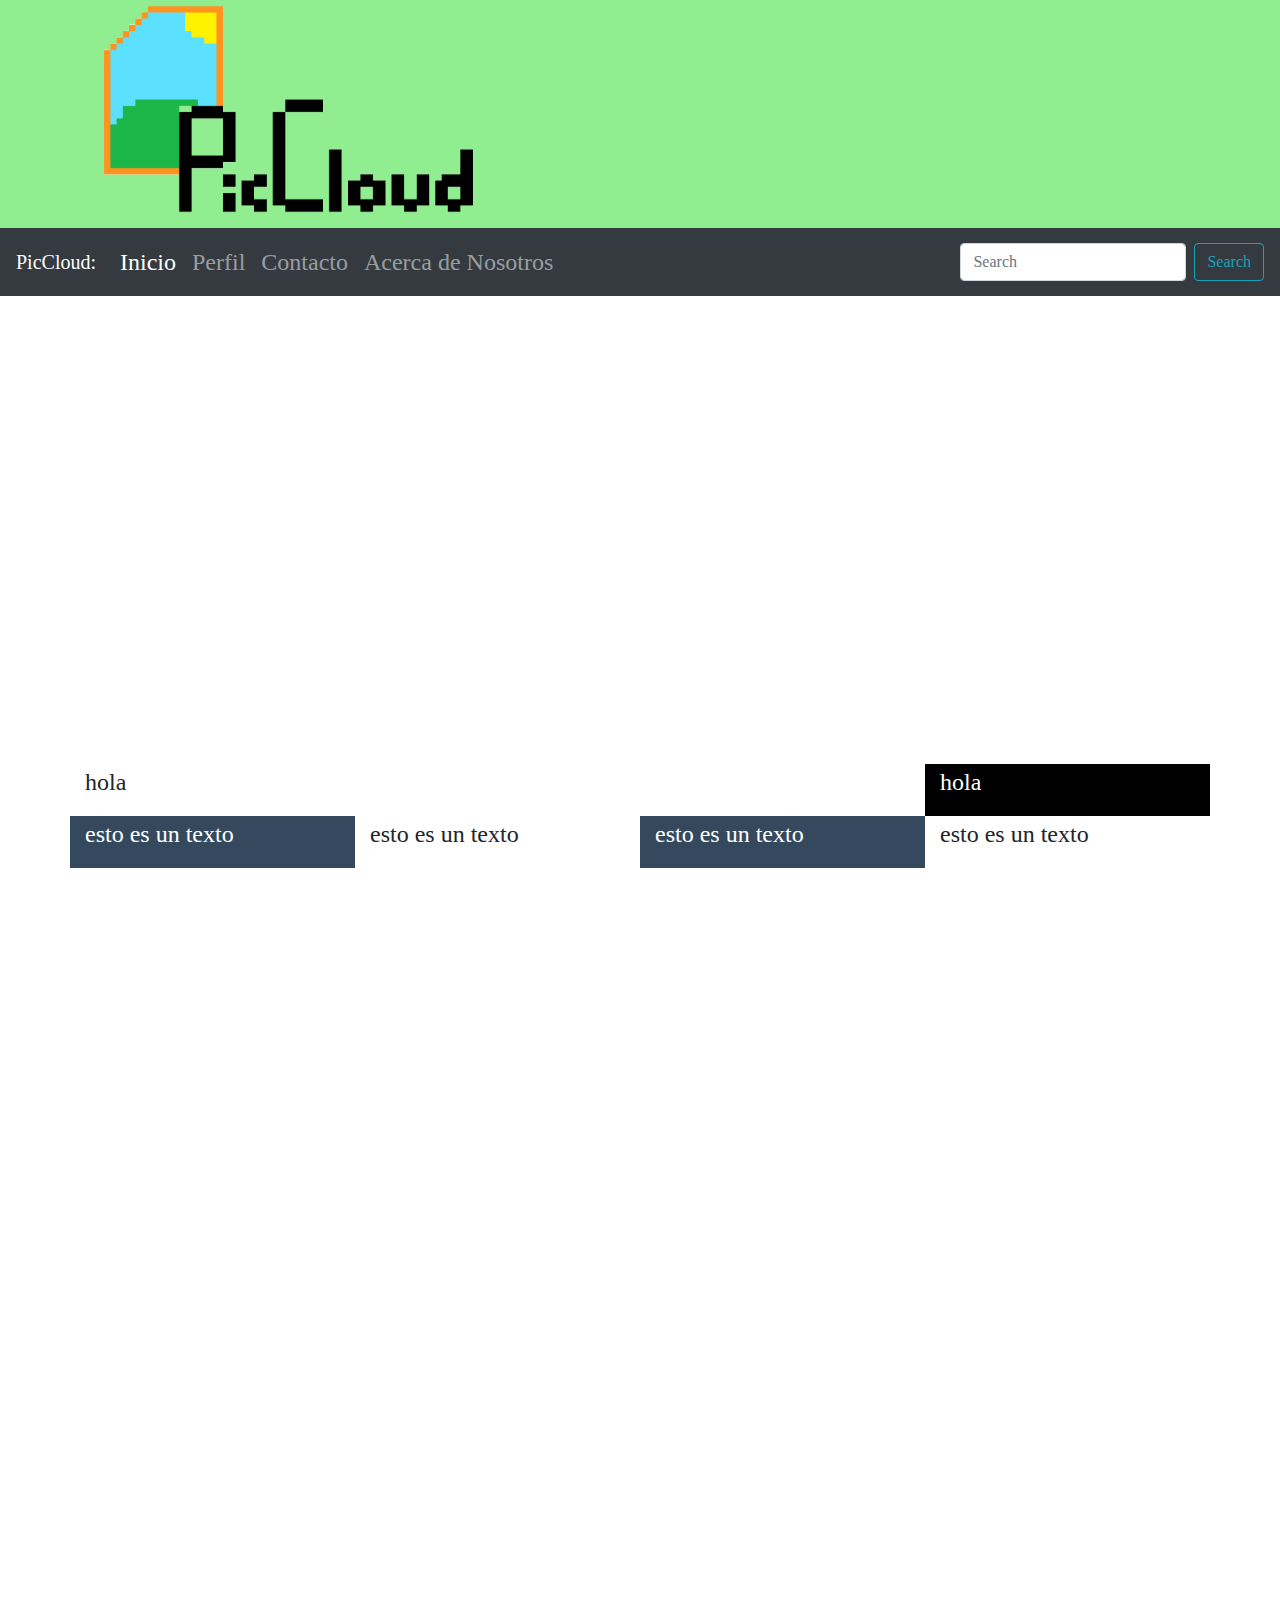
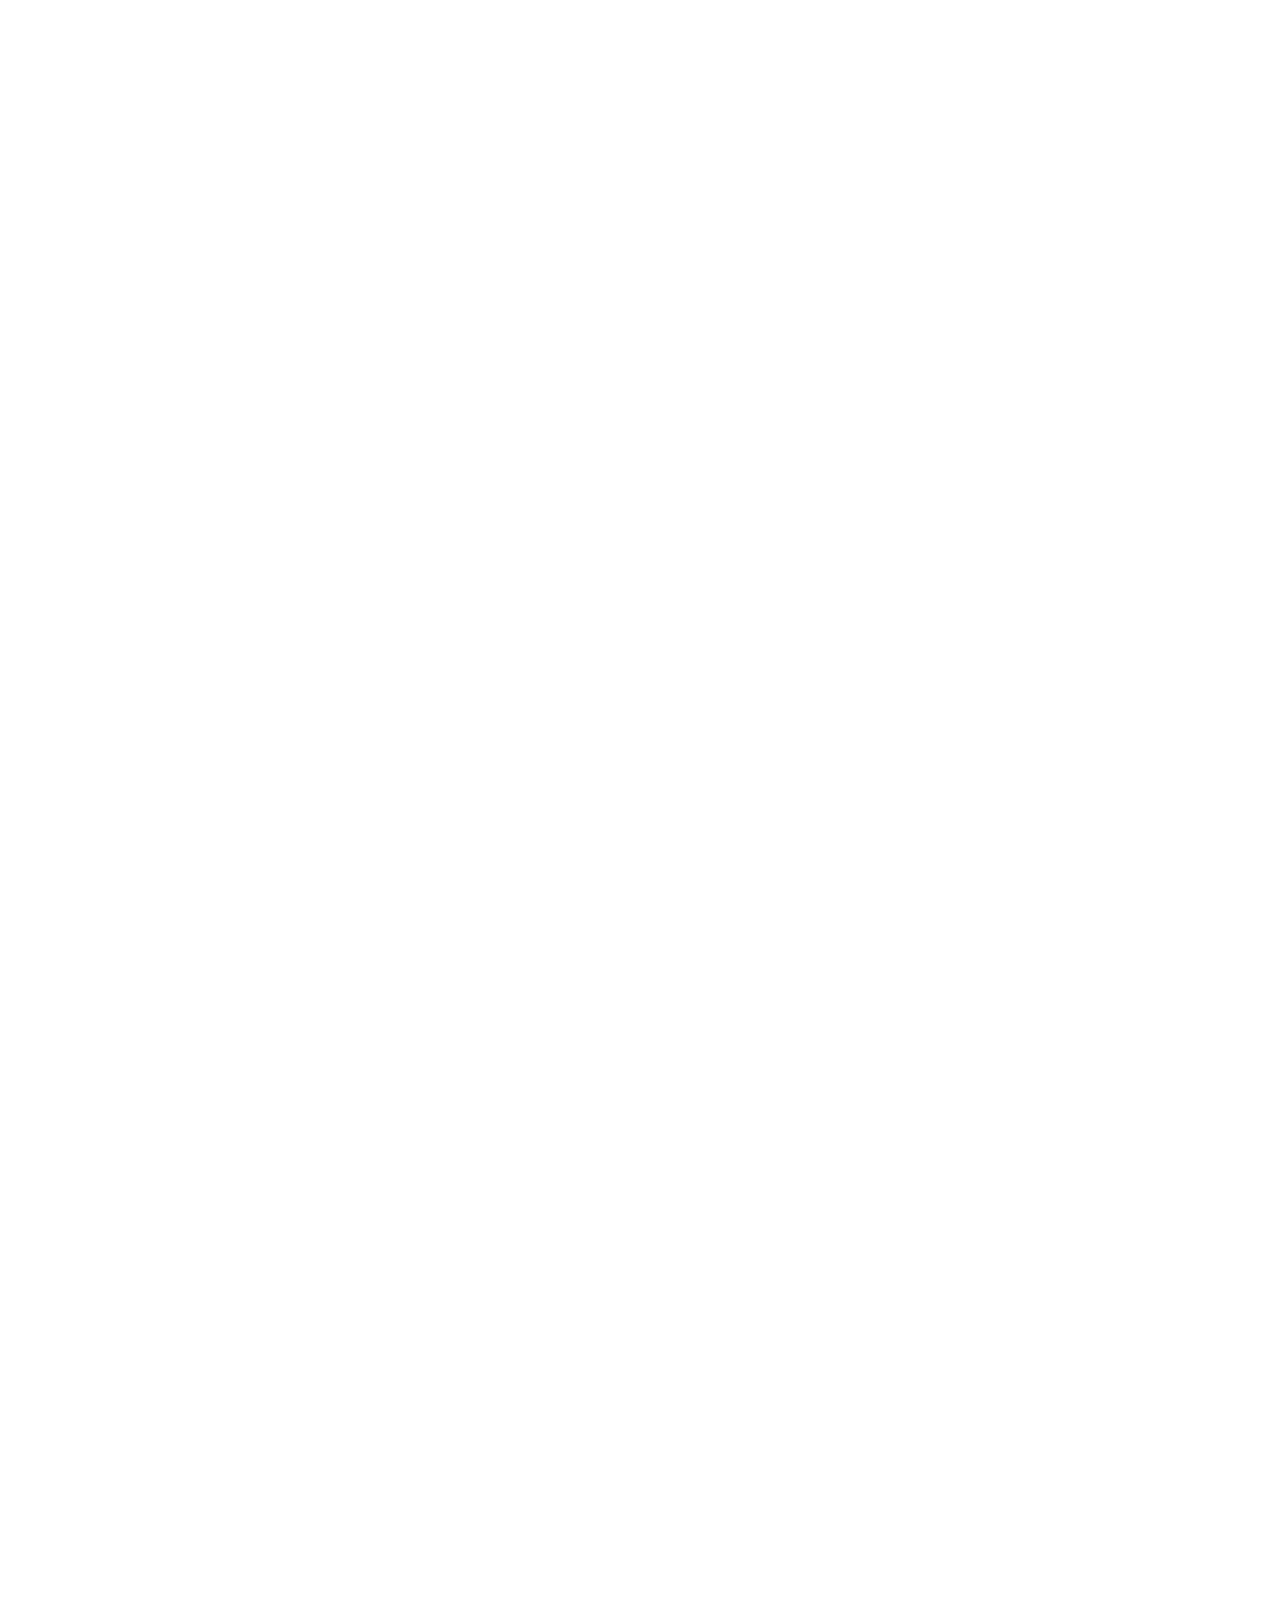
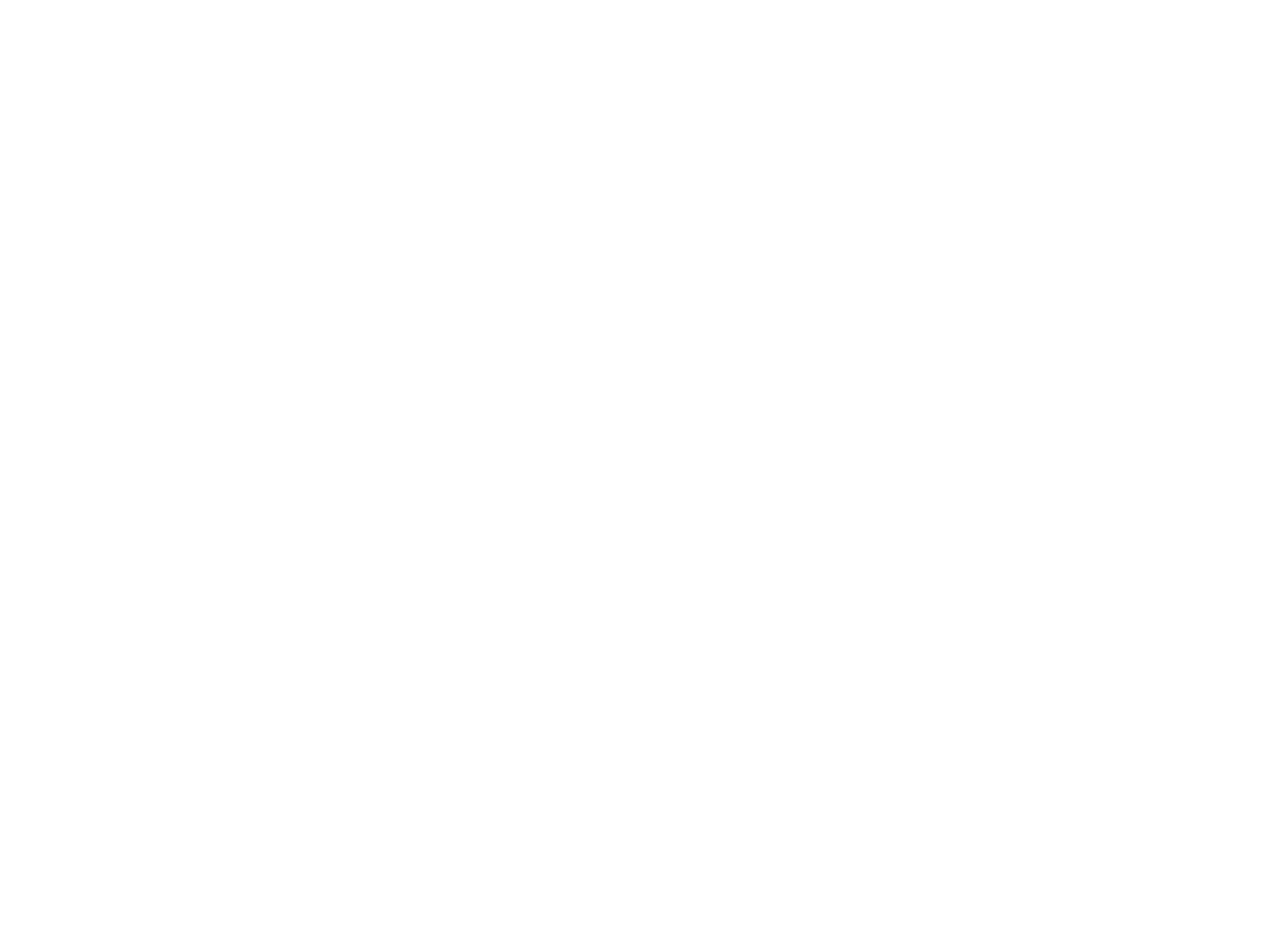
==== PaginaWeb/index.html @ 63ebfeb2 "agregar encabezado a pagina de inicio y pagina de login, mas el formulario de login" ====
<!DOCTYPE html>
<html>
    <head>
        <meta charset="UTF-8">
        <meta name="viewport" content="width=device-width, initial-scale=1.0">
        <meta http-equiv="X-UA-Compatible" content="ie=edge">
        <link rel="stylesheet" href="css/bootstrap.min.css"
            integrity="sha384-ggOyR0iXCbMQv3Xipma34MD+dH/1fQ784/j6cY/iJTQUOhcWr7x9JvoRxT2MZw1T" crossorigin="anonymous">
        <link rel="stylesheet" href="css/estilos.css">
    </head>
    <body>
        <header class="header"> 
                <div class="container">
                    <h1>
                        <img src="img/logo.png" width="400px"> 
                    </h1>
                </div>
                <nav class="navbar navbar-expand-md navbar-dark bg-dark">
                    <a class="navbar-brand" href="#">PicCloud: </a>
                    <button class="navbar-toggler" type="button" data-toggle="collapse" data-target="#navbarColor01" aria-controls="navbarColor01" aria-expanded="false" aria-label="Toggle navigation">
                    <span class="navbar-toggler-icon"></span>
                    </button>
                
                    <div class="collapse navbar-collapse" id="navbarColor01">
                    <ul class="navbar-nav mr-auto">
                        <li class="nav-item active">
                        <a class="nav-link" href="#">Inicio <span class="sr-only">(current)</span></a>
                        </li>
                        <li class="nav-item ">
                        <a class="nav-link" href="#">Perfil</a>
                        </li>
                        <li class="nav-item">
                        <a class="nav-link" href="#">Contacto</a>
                        </li>
                        <li class="nav-item">
                        <a class="nav-link" href="#">Acerca de Nosotros</a>
                        </li>
                    </ul>
                    <form class="form-inline">
                        <input class="form-control mr-sm-2" type="search" placeholder="Search" aria-label="Search">
                        <button class="btn btn-outline-info my-2 my-sm-0" type="submit">Search</button>
                    </form>
                    </div>
                </nav>
            </header>
            <br><br><br><br><br><br><br><br><br><br><br><br><br>
        <div class="container">
                <section class="main row">
                    <article class="col-x-12 col-sm-8 col-md-9">
                        <p>
                            hola
                        </p>
                    </article>
                    <aside class="col-mx-12 col-sm-4 col-md-3 color2">
                        <p>
                            hola
                        </p>
                    </aside>
                </section>
                <div class="row">
                    <div class="color1 col-x-12 col-sm-6 col-md-3">
                        <p>esto es un texto</p>
                    </div>
            
                    <div class=" col-x-12 col-sm-6 col-md-3">
                        <p>esto es un texto</p>
                    </div>
            
                    <div class="color1 col-x-12 col-sm-6 col-md-3">
                        <p>esto es un texto</p>
                    </div>
            
                    <div class=" col-x-12 col-sm-6 col-md-3">
                        <p>esto es un texto</p>
                    </div>
                </div>
            </div>
            <br><br><br><br><br><br><br><br><br><br><br><br><br>
            <br><br><br><br><br><br><br><br><br><br><br><br><br>
            <br><br><br><br><br><br><br><br><br><br><br><br><br>
            <br><br><br><br><br><br><br><br><br><br><br><br><br>
            <br><br><br><br><br><br><br><br><br><br><br><br><br>
            <br><br><br><br><br><br><br><br><br><br><br><br><br>
            <br><br><br><br><br><br><br><br><br><br><br><br><br>
              <script src="https://code.jquery.com/jquery-3.3.1.slim.min.js" integrity="sha384-q8i/X+965DzO0rT7abK41JStQIAqVgRVzpbzo5smXKp4YfRvH+8abtTE1Pi6jizo" crossorigin="anonymous"></script>
              <script src="https://cdnjs.cloudflare.com/ajax/libs/popper.js/1.14.7/umd/popper.min.js" integrity="sha384-UO2eT0CpHqdSJQ6hJty5KVphtPhzWj9WO1clHTMGa3JDZwrnQq4sF86dIHNDz0W1" crossorigin="anonymous"></script>
              <script src="https://stackpath.bootstrapcdn.com/bootstrap/4.3.1/js/bootstrap.min.js" integrity="sha384-JjSmVgyd0p3pXB1rRibZUAYoIIy6OrQ6VrjIEaFf/nJGzIxFDsf4x0xIM+B07jRM" crossorigin="anonymous"></script>
    </body>
</html>
---- PaginaWeb/css/estilos.css ----
body{
    font-family: fantasy;
    font-size: 150%;
}
header{
    background: lightgreen;
}

.color1{
    background: #34495e;
    color:#fff;
}

.color2{
    background: black;
    color: white;
}
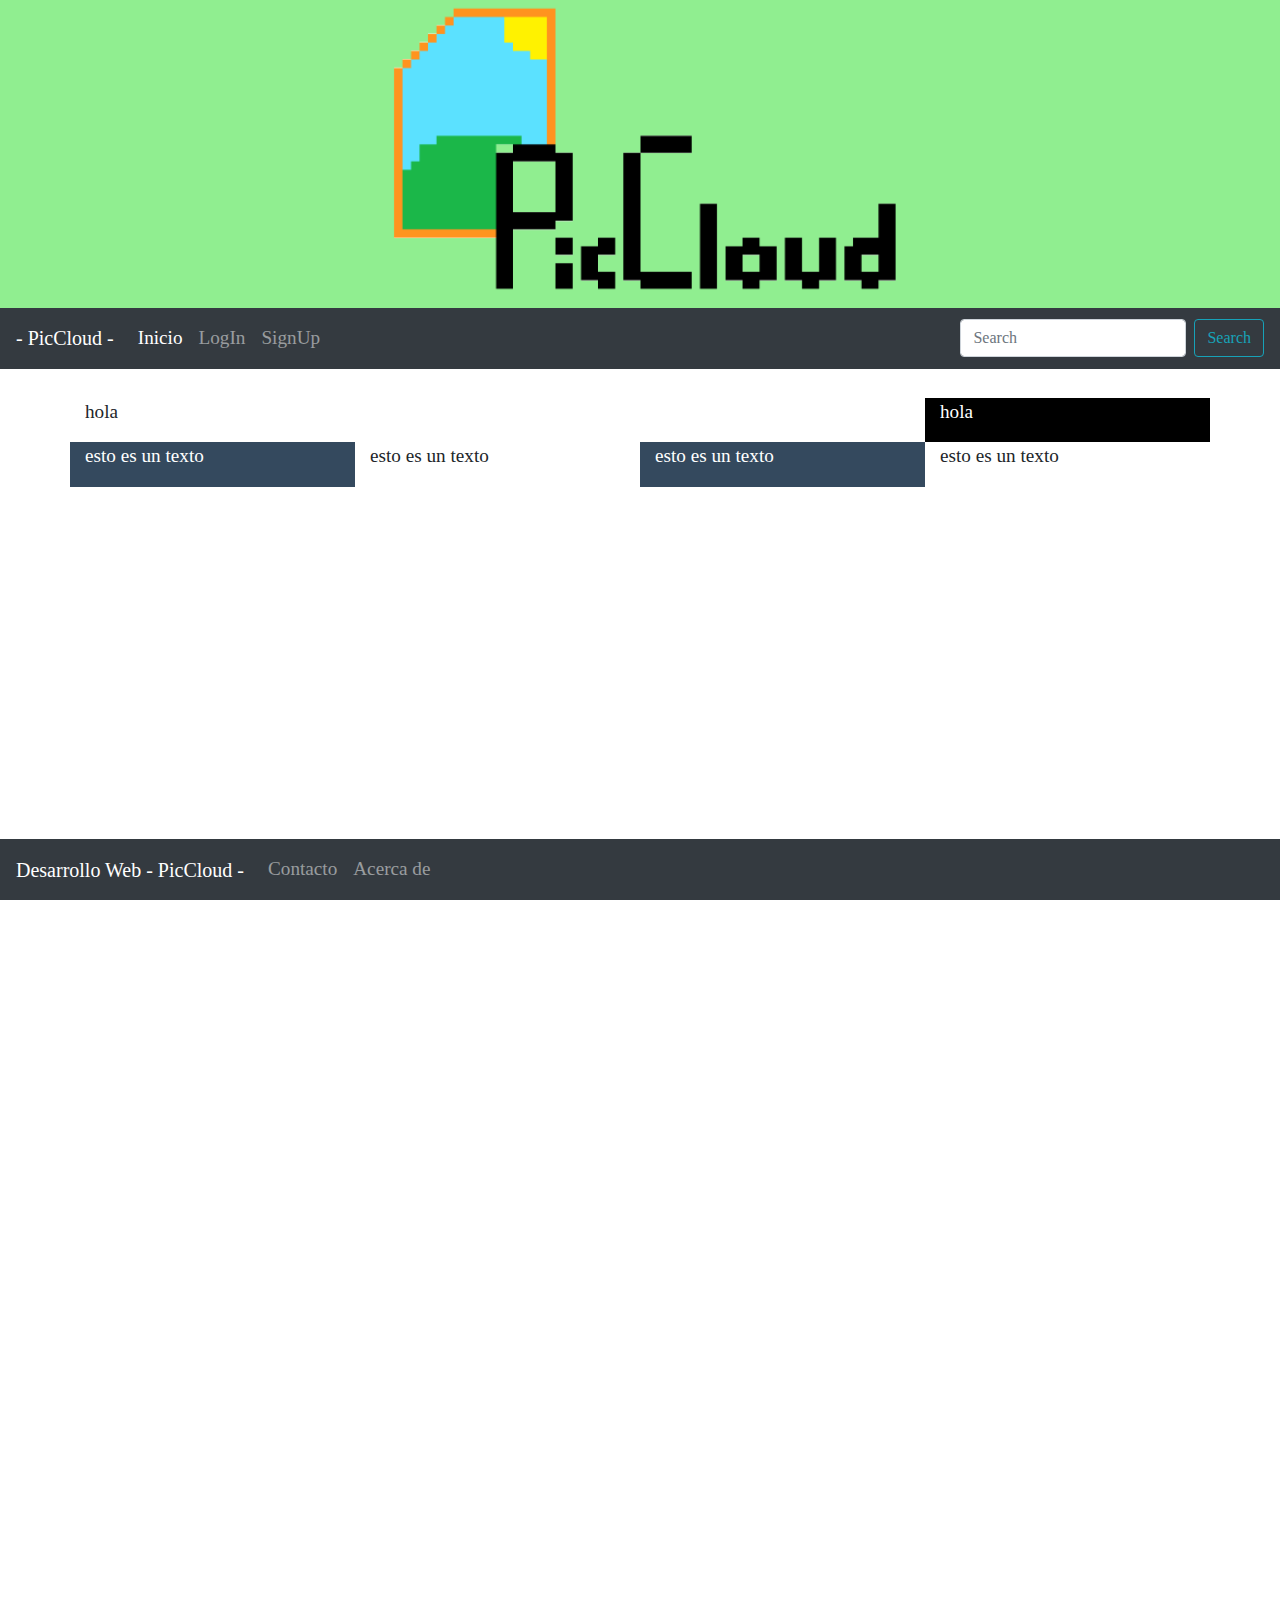
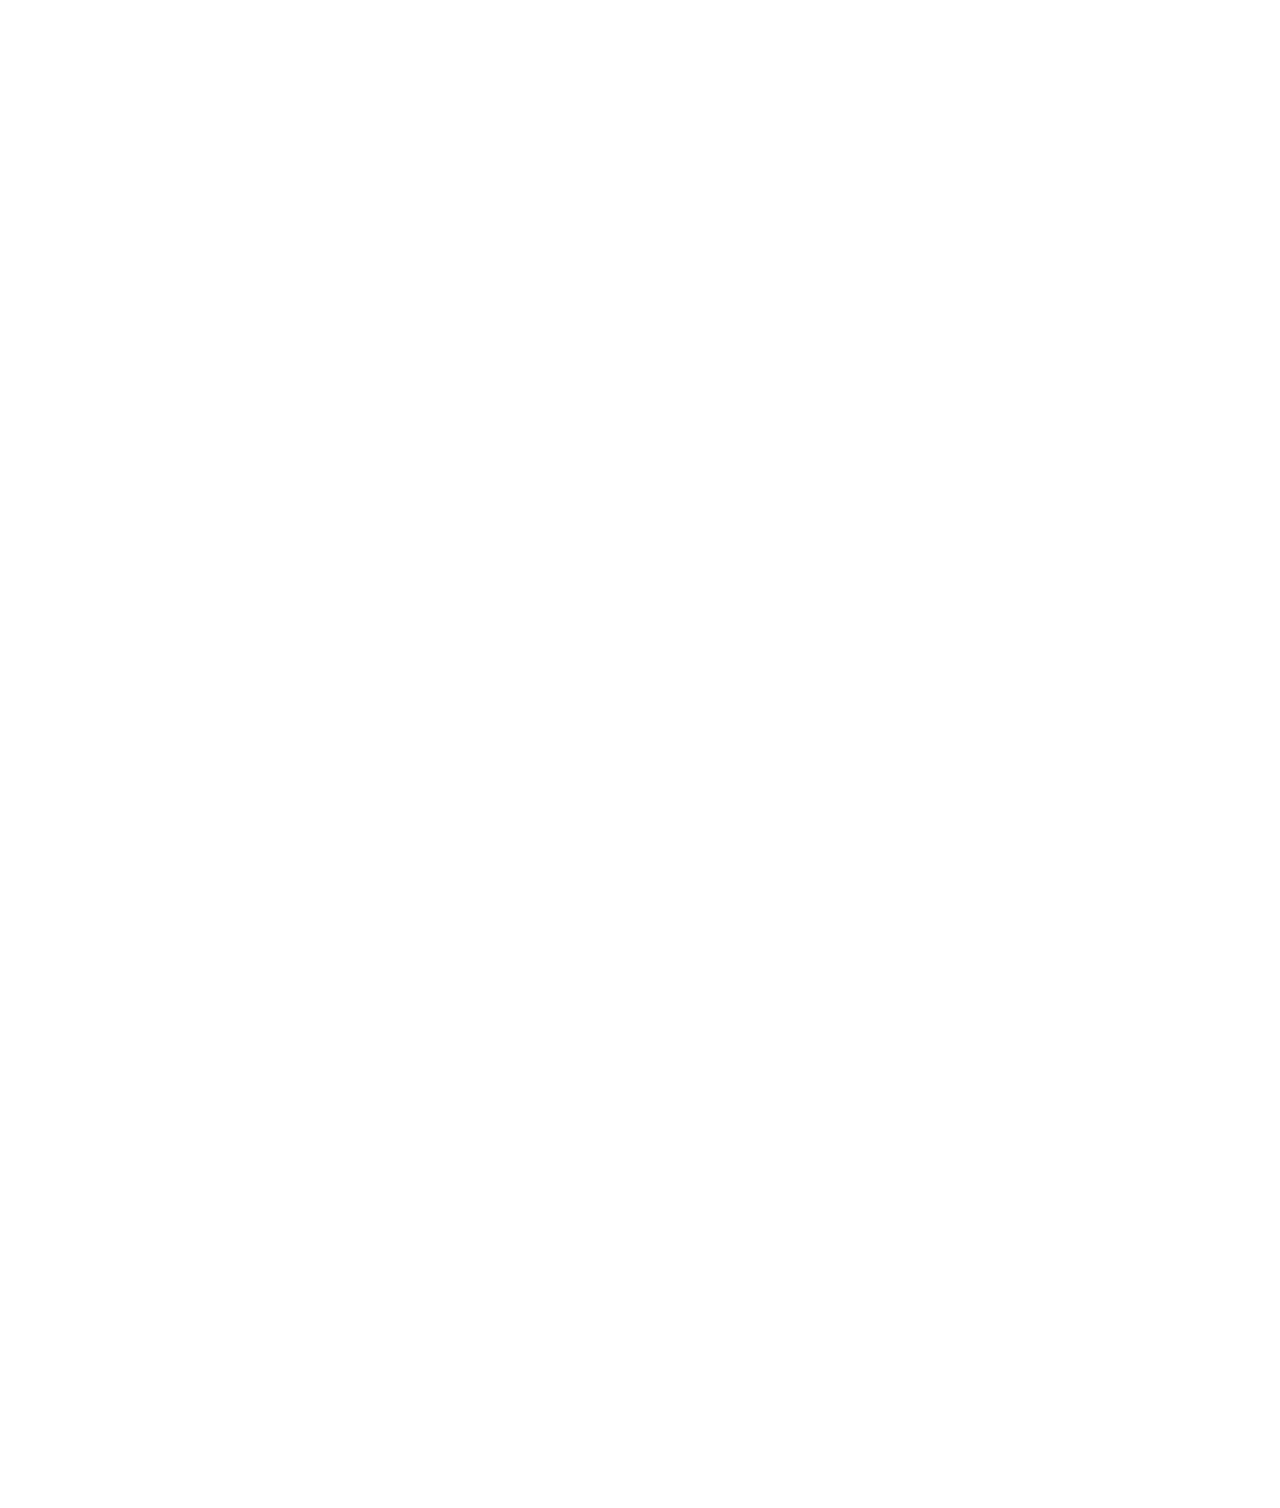
==== commit c345002e: "Agregar estilo a logIn" ====
--- a/PaginaWeb/index.html
+++ b/PaginaWeb/index.html
@@ -1,89 +1,115 @@
 <!DOCTYPE html>
 <html>
-    <head>
-        <meta charset="UTF-8">
-        <meta name="viewport" content="width=device-width, initial-scale=1.0">
-        <meta http-equiv="X-UA-Compatible" content="ie=edge">
-        <link rel="stylesheet" href="css/bootstrap.min.css"
-            integrity="sha384-ggOyR0iXCbMQv3Xipma34MD+dH/1fQ784/j6cY/iJTQUOhcWr7x9JvoRxT2MZw1T" crossorigin="anonymous">
-        <link rel="stylesheet" href="css/estilos.css">
-    </head>
-    <body>
-        <header class="header"> 
-                <div class="container">
-                    <h1>
-                        <img src="img/logo.png" width="400px"> 
-                    </h1>
-                </div>
-                <nav class="navbar navbar-expand-md navbar-dark bg-dark">
-                    <a class="navbar-brand" href="#">PicCloud: </a>
-                    <button class="navbar-toggler" type="button" data-toggle="collapse" data-target="#navbarColor01" aria-controls="navbarColor01" aria-expanded="false" aria-label="Toggle navigation">
-                    <span class="navbar-toggler-icon"></span>
-                    </button>
-                
-                    <div class="collapse navbar-collapse" id="navbarColor01">
-                    <ul class="navbar-nav mr-auto">
-                        <li class="nav-item active">
+
+<head>
+    <meta charset="UTF-8">
+    <meta name="viewport" content="width=device-width, initial-scale=1.0">
+    <meta http-equiv="X-UA-Compatible" content="ie=edge">
+    <link rel="stylesheet" href="css/bootstrap.min.css"
+        integrity="sha384-ggOyR0iXCbMQv3Xipma34MD+dH/1fQ784/j6cY/iJTQUOhcWr7x9JvoRxT2MZw1T" crossorigin="anonymous">
+    <link rel="stylesheet" href="css/estilos.css">
+</head>
+
+<body>
+    <header class="header text-center">
+        <div class="container">
+            <h1>
+                <img src="img/logo.png" class="mx-auto img-fluid" style="max-height: 300px" alt="Responsive image">
+            </h1>
+        </div>
+        <nav class="navbar navbar-expand-md navbar-dark bg-dark">
+            <a class="navbar-brand" href="#"> - PicCloud - </a>
+            <button class="navbar-toggler" type="button" data-toggle="collapse" data-target="#navbarColor01"
+                aria-controls="navbarColor01" aria-expanded="false" aria-label="Toggle navigation">
+                <span class="navbar-toggler-icon"></span>
+            </button>
+
+            <div class="collapse navbar-collapse" id="navbarColor01">
+                <ul class="navbar-nav mr-auto">
+                    <li class="nav-item active">
                         <a class="nav-link" href="#">Inicio <span class="sr-only">(current)</span></a>
-                        </li>
-                        <li class="nav-item ">
-                        <a class="nav-link" href="#">Perfil</a>
-                        </li>
-                        <li class="nav-item">
-                        <a class="nav-link" href="#">Contacto</a>
-                        </li>
-                        <li class="nav-item">
-                        <a class="nav-link" href="#">Acerca de Nosotros</a>
-                        </li>
-                    </ul>
-                    <form class="form-inline">
-                        <input class="form-control mr-sm-2" type="search" placeholder="Search" aria-label="Search">
-                        <button class="btn btn-outline-info my-2 my-sm-0" type="submit">Search</button>
-                    </form>
-                    </div>
-                </nav>
-            </header>
-            <br><br><br><br><br><br><br><br><br><br><br><br><br>
-        <div class="container">
-                <section class="main row">
-                    <article class="col-x-12 col-sm-8 col-md-9">
-                        <p>
-                            hola
-                        </p>
-                    </article>
-                    <aside class="col-mx-12 col-sm-4 col-md-3 color2">
-                        <p>
-                            hola
-                        </p>
-                    </aside>
-                </section>
-                <div class="row">
-                    <div class="color1 col-x-12 col-sm-6 col-md-3">
-                        <p>esto es un texto</p>
-                    </div>
-            
-                    <div class=" col-x-12 col-sm-6 col-md-3">
-                        <p>esto es un texto</p>
-                    </div>
-            
-                    <div class="color1 col-x-12 col-sm-6 col-md-3">
-                        <p>esto es un texto</p>
-                    </div>
-            
-                    <div class=" col-x-12 col-sm-6 col-md-3">
-                        <p>esto es un texto</p>
-                    </div>
-                </div>
+                    </li>
+                    <li class="nav-item ">
+                        <a class="nav-link" href="html/login.html">LogIn</a>
+                    </li>
+                    <li class="nav-item ">
+                        <a class="nav-link" href="#">SignUp</a>
+                    </li>
+                </ul>
+                <form class="form-inline">
+                    <input class="form-control mr-sm-2" type="search" placeholder="Search" aria-label="Search">
+                    <button class="btn btn-outline-info my-2 my-sm-0" type="submit">Search</button>
+                </form>
             </div>
-            <br><br><br><br><br><br><br><br><br><br><br><br><br>
-            <br><br><br><br><br><br><br><br><br><br><br><br><br>
-            <br><br><br><br><br><br><br><br><br><br><br><br><br>
-            <br><br><br><br><br><br><br><br><br><br><br><br><br>
-            <br><br><br><br><br><br><br><br><br><br><br><br><br>
-            <br><br><br><br><br><br><br><br><br><br><br><br><br>
-            <br><br><br><br><br><br><br><br><br><br><br><br><br>
-              <script src="https://code.jquery.com/jquery-3.3.1.slim.min.js" integrity="sha384-q8i/X+965DzO0rT7abK41JStQIAqVgRVzpbzo5smXKp4YfRvH+8abtTE1Pi6jizo" crossorigin="anonymous"></script>
-              <script src="https://cdnjs.cloudflare.com/ajax/libs/popper.js/1.14.7/umd/popper.min.js" integrity="sha384-UO2eT0CpHqdSJQ6hJty5KVphtPhzWj9WO1clHTMGa3JDZwrnQq4sF86dIHNDz0W1" crossorigin="anonymous"></script>
-              <script src="https://stackpath.bootstrapcdn.com/bootstrap/4.3.1/js/bootstrap.min.js" integrity="sha384-JjSmVgyd0p3pXB1rRibZUAYoIIy6OrQ6VrjIEaFf/nJGzIxFDsf4x0xIM+B07jRM" crossorigin="anonymous"></script>
-    </body>
+        </nav>
+    </header>
+    <br>
+    <div class="container">
+        <section class="main row">
+            <article class="col-x-12 col-sm-8 col-md-9">
+                <p>
+                    hola
+                </p>
+            </article>
+            <aside class="col-mx-12 col-sm-4 col-md-3 color2">
+                <p>
+                    hola
+                </p>
+            </aside>
+        </section>
+        <div class="row">
+            <div class="color1 col-x-12 col-sm-6 col-md-3">
+                <p>esto es un texto</p>
+            </div>
+
+            <div class=" col-x-12 col-sm-6 col-md-3">
+                <p>esto es un texto</p>
+            </div>
+
+            <div class="color1 col-x-12 col-sm-6 col-md-3">
+                <p>esto es un texto</p>
+            </div>
+
+            <div class=" col-x-12 col-sm-6 col-md-3">
+                <p>esto es un texto</p>
+            </div>
+        </div>
+    </div>
+    <br><br><br><br><br><br><br><br><br><br><br><br><br>
+    <br><br><br><br><br><br><br><br><br><br><br><br><br>
+    <br><br><br><br><br><br><br><br><br><br><br><br><br>
+    <br><br><br><br><br><br><br><br><br><br><br><br><br>
+    <br><br><br><br><br><br><br><br><br><br><br><br><br>
+    <br><br><br><br><br><br><br><br><br><br><br><br><br>
+    <br><br><br><br><br><br><br><br><br><br><br><br><br>
+
+  <footer class="footer">
+        <nav class="navbar fixed-bottom navbar-expand-sm navbar-dark bg-dark">
+          <a class="navbar-brand" href="#">Desarrollo Web - PicCloud -</a>
+          <button class="navbar-toggler collapsed" type="button" data-toggle="collapse" data-target="#navbarCollapse" aria-controls="navbarCollapse" aria-expanded="false" aria-label="Toggle navigation">
+            <span class="navbar-toggler-icon"></span>
+          </button>
+          <div class="navbar-collapse collapse" id="navbarCollapse" style="">
+            <ul class="navbar-nav mr-auto">
+              <li class="nav-item ">
+                <a class="nav-link" href="#">Contacto </a>
+              </li>
+              <li class="nav-item">
+                <a class="nav-link" href="#">Acerca de</a>
+              </li>
+            </ul>
+          </div>
+        </nav>
+      </footer>
+    <script src="https://code.jquery.com/jquery-3.3.1.slim.min.js"
+        integrity="sha384-q8i/X+965DzO0rT7abK41JStQIAqVgRVzpbzo5smXKp4YfRvH+8abtTE1Pi6jizo"
+        crossorigin="anonymous"></script>
+    <script src="https://cdnjs.cloudflare.com/ajax/libs/popper.js/1.14.7/umd/popper.min.js"
+        integrity="sha384-UO2eT0CpHqdSJQ6hJty5KVphtPhzWj9WO1clHTMGa3JDZwrnQq4sF86dIHNDz0W1"
+        crossorigin="anonymous"></script>
+    <script src="https://stackpath.bootstrapcdn.com/bootstrap/4.3.1/js/bootstrap.min.js"
+        integrity="sha384-JjSmVgyd0p3pXB1rRibZUAYoIIy6OrQ6VrjIEaFf/nJGzIxFDsf4x0xIM+B07jRM"
+        crossorigin="anonymous"></script>
+</body>
+
 </html>--- a/PaginaWeb/css/estilos.css
+++ b/PaginaWeb/css/estilos.css
@@ -1,6 +1,6 @@
 body{
     font-family: fantasy;
-    font-size: 150%;
+    font-size: 120%;
 }
 header{
     background: lightgreen;
@@ -14,4 +14,4 @@
 .color2{
     background: black;
     color: white;
-}+}
